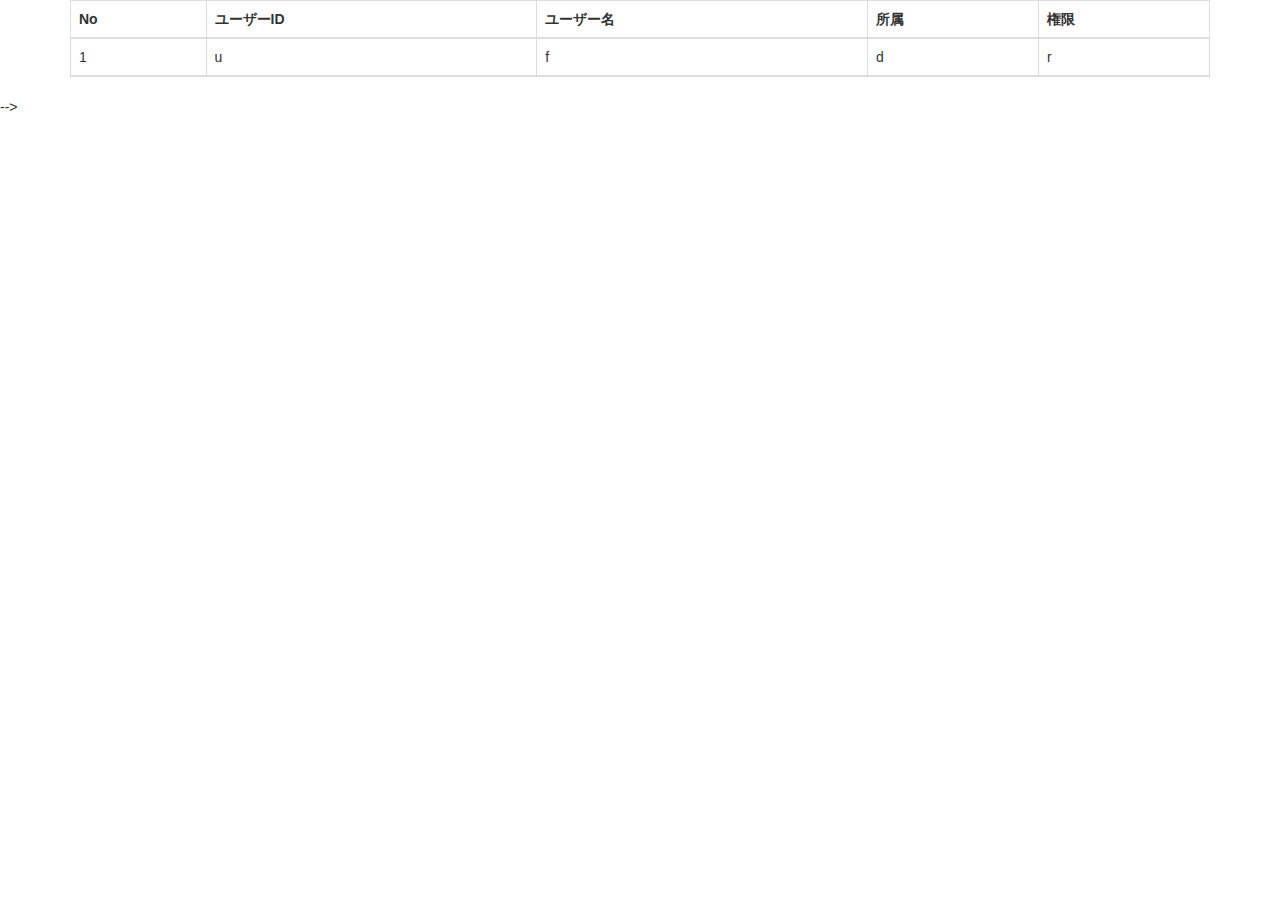
==== src/main/resources/templates/Account.html @ 19f6d97c "c" ====
<!DOCTYPE html>
<html xmlns:th="http://www.thymeleaf.org"
	th:replace="~{fragments/layout :: layout (~{::body},'Account')}">
<head>
<meta charset="utf-8">
<meta name="description" content="アカウント情報を表示します。">
<title>アカウント管理</title>

<link href="css/common.css" rel="stylesheet" />
<link href="css/bootstrap.css" rel="stylesheet" />
<link href="css/jquery.bootgrid.css" rel="stylesheet" />

<link rel="stylesheet" type="text/css"
	href="//maxcdn.bootstrapcdn.com/bootstrap/3.3.4/css/bootstrap.min.css" />

</head>
<body>
	<script type="text/javascript">

	</script>
	<div class="container">
		<!-- <div class="table-responsive"> -->
		<table class="table table-bordered table-striped">
			<thead>
				<tr>
					<th data-column-id='no' data-type='numeric' data-identifier='true'
						data-width=''>No</th>
					<th data-column-id='custid' data-width="40">ユーザーID</th>
					<th data-column-id='username' data-width="60">ユーザー名</th>
					<th data-column-id='orgname' data-width="60">所属</th>
					<th data-column-id='lore' data-width="40">権限</th>
				</tr>
				<tr>
					<td>1
					</th>
					<td>u
					</th>
					<td>f
					</th>
					<td>d
					</th>
					<td>r</td>
				</tr>
			<tbody>

			</tbody>
		</table>
		<!-- </div> -->
	</div>
	<script th:src="src/main/javascript/bootstrap.js"></script>
	<script th:src="src/main/javascript/jquery.bootgrid.js"></script>
	-->
	<!--
	<script th:src="@{/webjars/jquery/jquery.min.js}"></script>
	<script th:src="@{/webjars/jquery-ui/jquery-ui.min.js}"></script>
	<script th:src="@{/webjars/bootstrap/js/bootstrap.min.js}"></script>
	-->
</body>
</html>
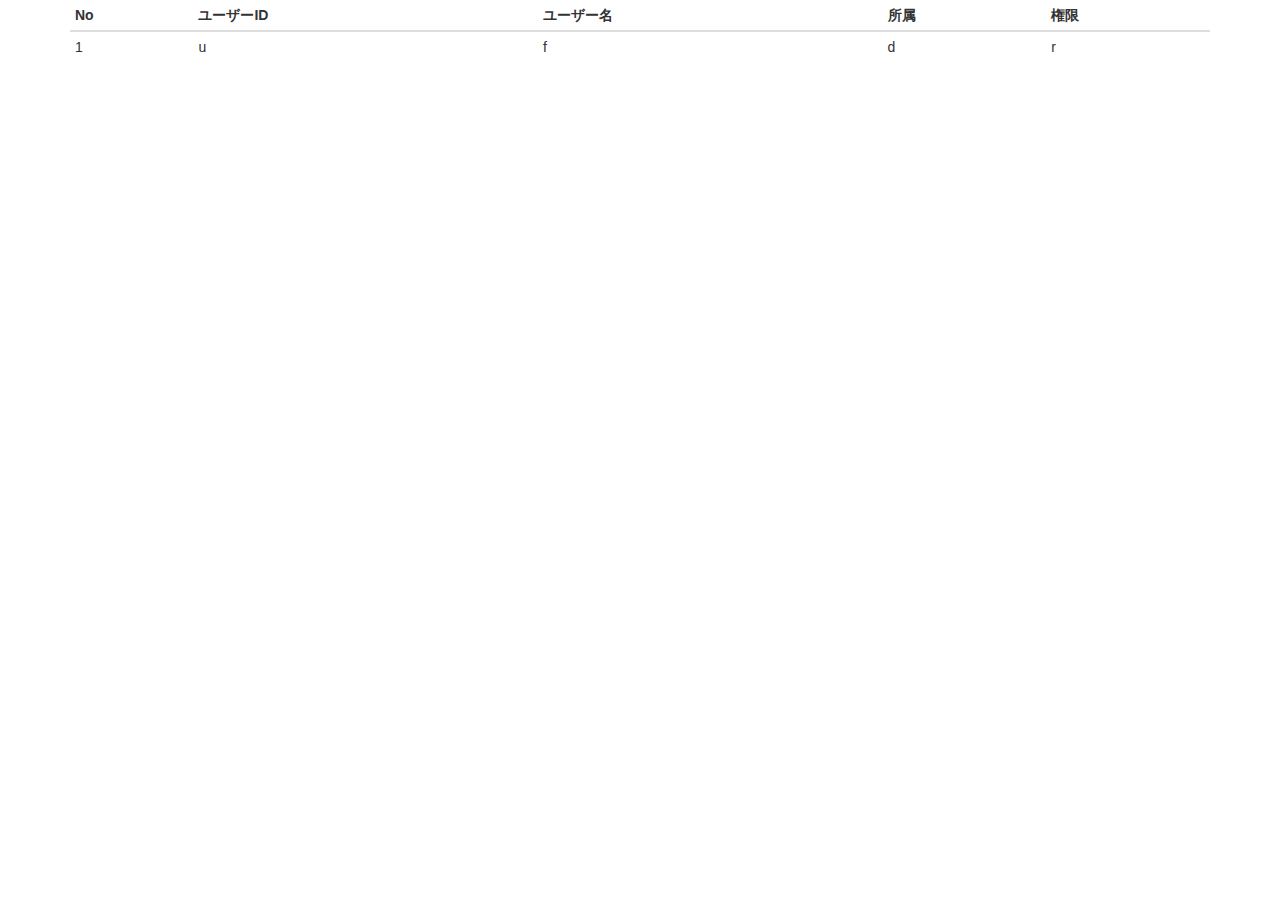
==== commit bd88ed9b: "d" ====
--- a/src/main/resources/templates/Account.html
+++ b/src/main/resources/templates/Account.html
@@ -13,6 +13,14 @@
 <link rel="stylesheet" type="text/css"
 	href="//maxcdn.bootstrapcdn.com/bootstrap/3.3.4/css/bootstrap.min.css" />
 
+<!-- BootstrapのCSS読み込み -->
+<link href="css/bootstrap.min.css" rel="stylesheet">
+<!-- jQuery読み込み -->
+<script
+	src="https://ajax.googleapis.com/ajax/libs/jquery/1.11.3/jquery.min.js"></script>
+<!-- BootstrapのJS読み込み -->
+<script src="js/bootstrap.min.js"></script>
+
 </head>
 <body>
 	<script type="text/javascript">
@@ -20,7 +28,7 @@
 	</script>
 	<div class="container">
 		<!-- <div class="table-responsive"> -->
-		<table class="table table-bordered table-striped">
+		<table class='table table-condensed table-striped'>
 			<thead>
 				<tr>
 					<th data-column-id='no' data-type='numeric' data-identifier='true'
@@ -31,14 +39,10 @@
 					<th data-column-id='lore' data-width="40">権限</th>
 				</tr>
 				<tr>
-					<td>1
-					</th>
-					<td>u
-					</th>
-					<td>f
-					</th>
-					<td>d
-					</th>
+					<td>1</td>
+					<td>u</td>
+					<td>f</td>
+					<td>d</td>
 					<td>r</td>
 				</tr>
 			<tbody>
@@ -47,13 +51,13 @@
 		</table>
 		<!-- </div> -->
 	</div>
-	<script th:src="src/main/javascript/bootstrap.js"></script>
-	<script th:src="src/main/javascript/jquery.bootgrid.js"></script>
-	-->
-	<!--
+	<script src="//ajax.googleapis.com/ajax/libs/jquery/1.8/jquery.js"></script>
+	<script src="src/main/javascript/bootstrap.js"></script>
+	<script src="src/main/javascript/jquery.bootgrid.js"></script>
+
 	<script th:src="@{/webjars/jquery/jquery.min.js}"></script>
 	<script th:src="@{/webjars/jquery-ui/jquery-ui.min.js}"></script>
 	<script th:src="@{/webjars/bootstrap/js/bootstrap.min.js}"></script>
-	-->
+
 </body>
 </html>
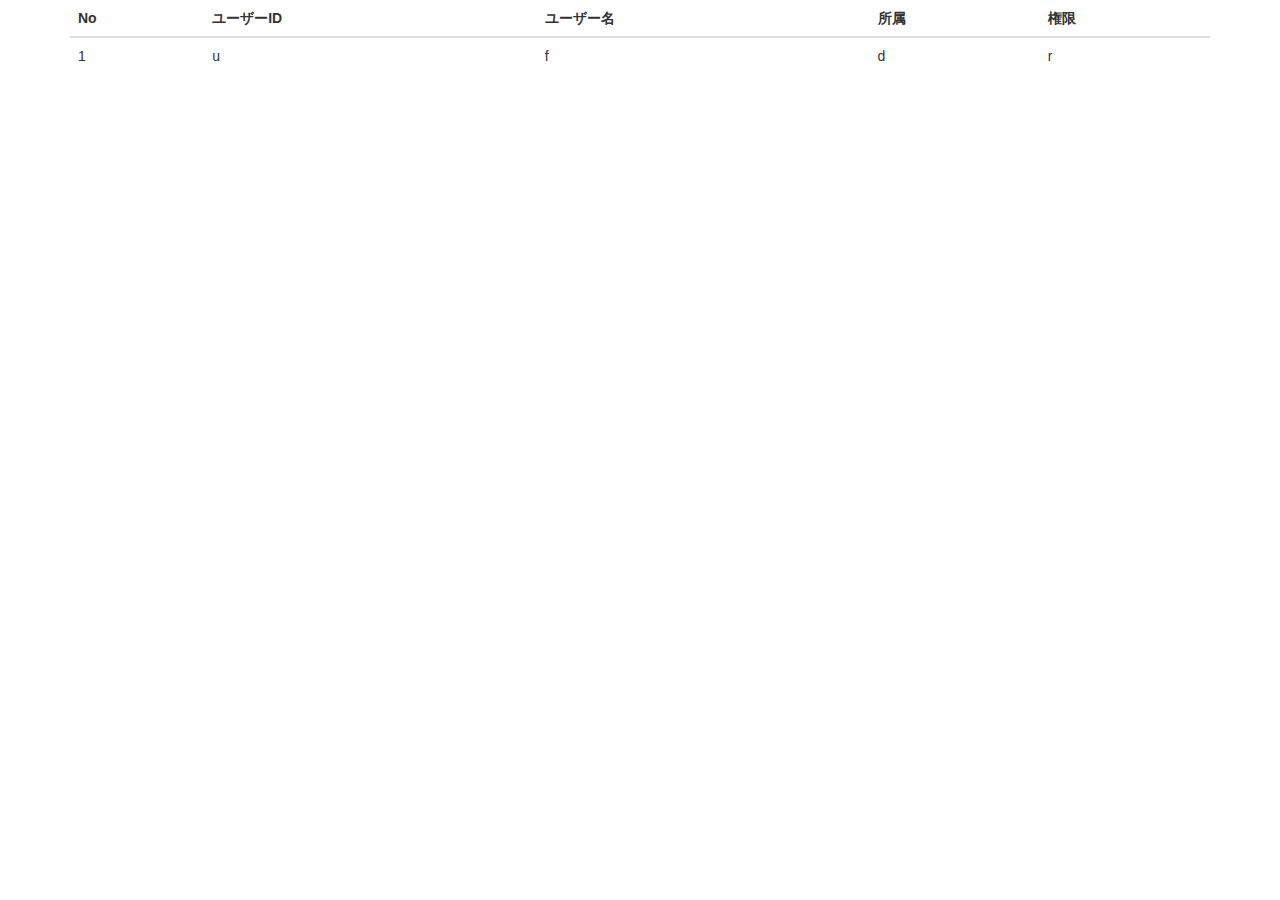
==== commit 3a45f3b2: "d" ====
--- a/src/main/resources/templates/Account.html
+++ b/src/main/resources/templates/Account.html
@@ -28,15 +28,15 @@
 	</script>
 	<div class="container">
 		<!-- <div class="table-responsive"> -->
-		<table class='table table-condensed table-striped'>
+		<table class='table table-striped'>
 			<thead>
 				<tr>
 					<th data-column-id='no' data-type='numeric' data-identifier='true'
-						data-width=''>No</th>
-					<th data-column-id='custid' data-width="40">ユーザーID</th>
-					<th data-column-id='username' data-width="60">ユーザー名</th>
-					<th data-column-id='orgname' data-width="60">所属</th>
-					<th data-column-id='lore' data-width="40">権限</th>
+						data-width='10%'>No</th>
+					<th data-column-id='custid' data-width='20%'>ユーザーID</th>
+					<th data-column-id='username' data-width='30%'>ユーザー名</th>
+					<th data-column-id='orgname' data-width='30%'>所属</th>
+					<th data-column-id='lore' data-width='10%'>権限</th>
 				</tr>
 				<tr>
 					<td>1</td>
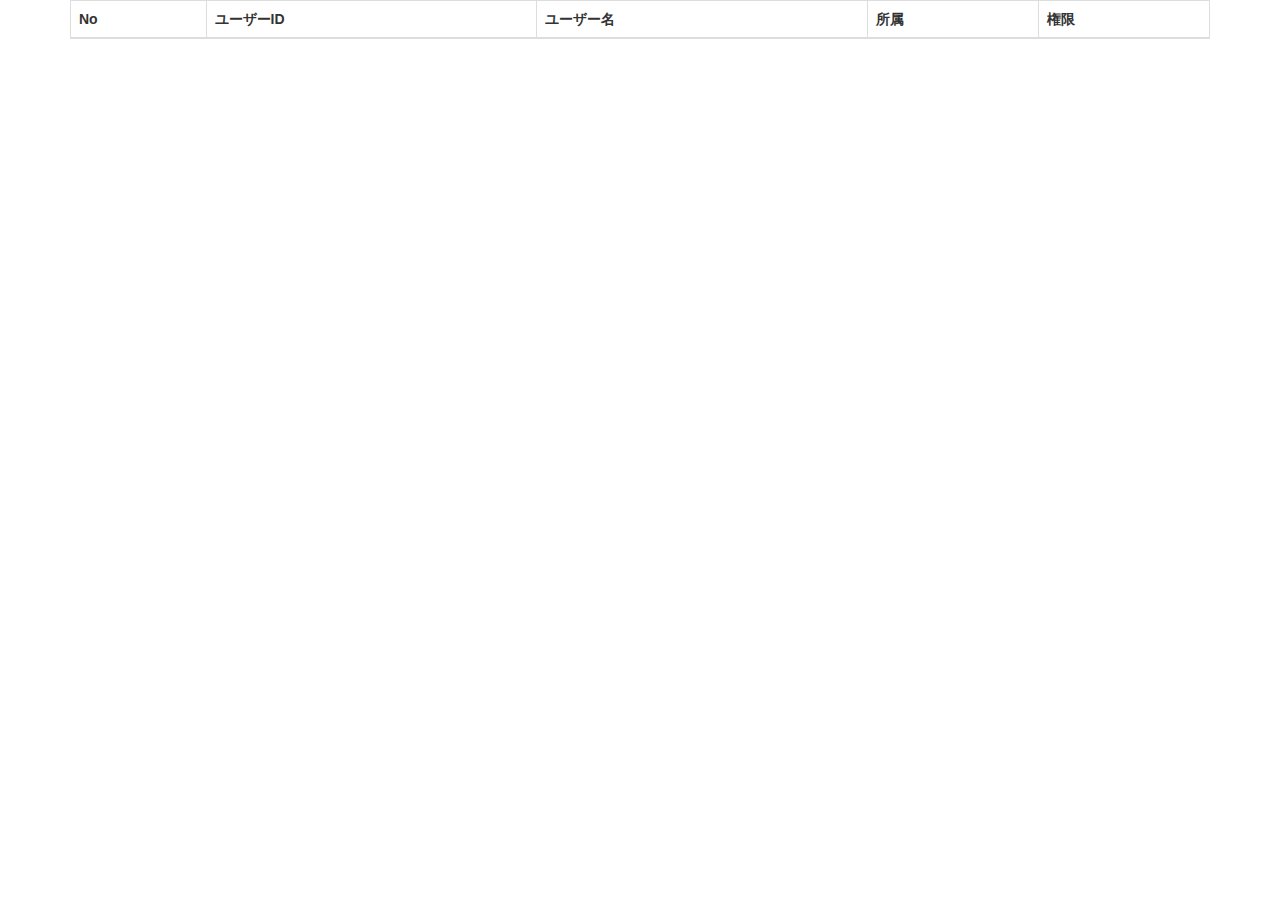
==== commit 07a7e716: "d" ====
--- a/src/main/resources/templates/Account.html
+++ b/src/main/resources/templates/Account.html
@@ -27,29 +27,25 @@
 
 	</script>
 	<div class="container">
-		<!-- <div class="table-responsive"> -->
-		<table class='table table-striped'>
-			<thead>
-				<tr>
-					<th data-column-id='no' data-type='numeric' data-identifier='true'
-						data-width='10%'>No</th>
-					<th data-column-id='custid' data-width='20%'>ユーザーID</th>
-					<th data-column-id='username' data-width='30%'>ユーザー名</th>
-					<th data-column-id='orgname' data-width='30%'>所属</th>
-					<th data-column-id='lore' data-width='10%'>権限</th>
-				</tr>
-				<tr>
-					<td>1</td>
-					<td>u</td>
-					<td>f</td>
-					<td>d</td>
-					<td>r</td>
-				</tr>
+		<div class="table-responsive">
 			<tbody>
+				<table class='table table-striped table-bordered'>
+					<thead class="thead-inverse">
+						<tr>
+							<th data-column-id='no' data-type='numeric'
+								data-identifier='true' data-width='10%'>No</th>
+							<th data-column-id='custid' data-width='20%'>ユーザーID</th>
+							<th data-column-id='username' data-width='30%'>ユーザー名</th>
+							<th data-column-id='orgname' data-width='30%'>所属</th>
+							<th data-column-id='lore' data-width='10%'>権限</th>
+						</tr>
+					</thead>
 
-			</tbody>
-		</table>
-		<!-- </div> -->
+
+
+					</tbody>
+				</table>
+		</div>
 	</div>
 	<script src="//ajax.googleapis.com/ajax/libs/jquery/1.8/jquery.js"></script>
 	<script src="src/main/javascript/bootstrap.js"></script>
